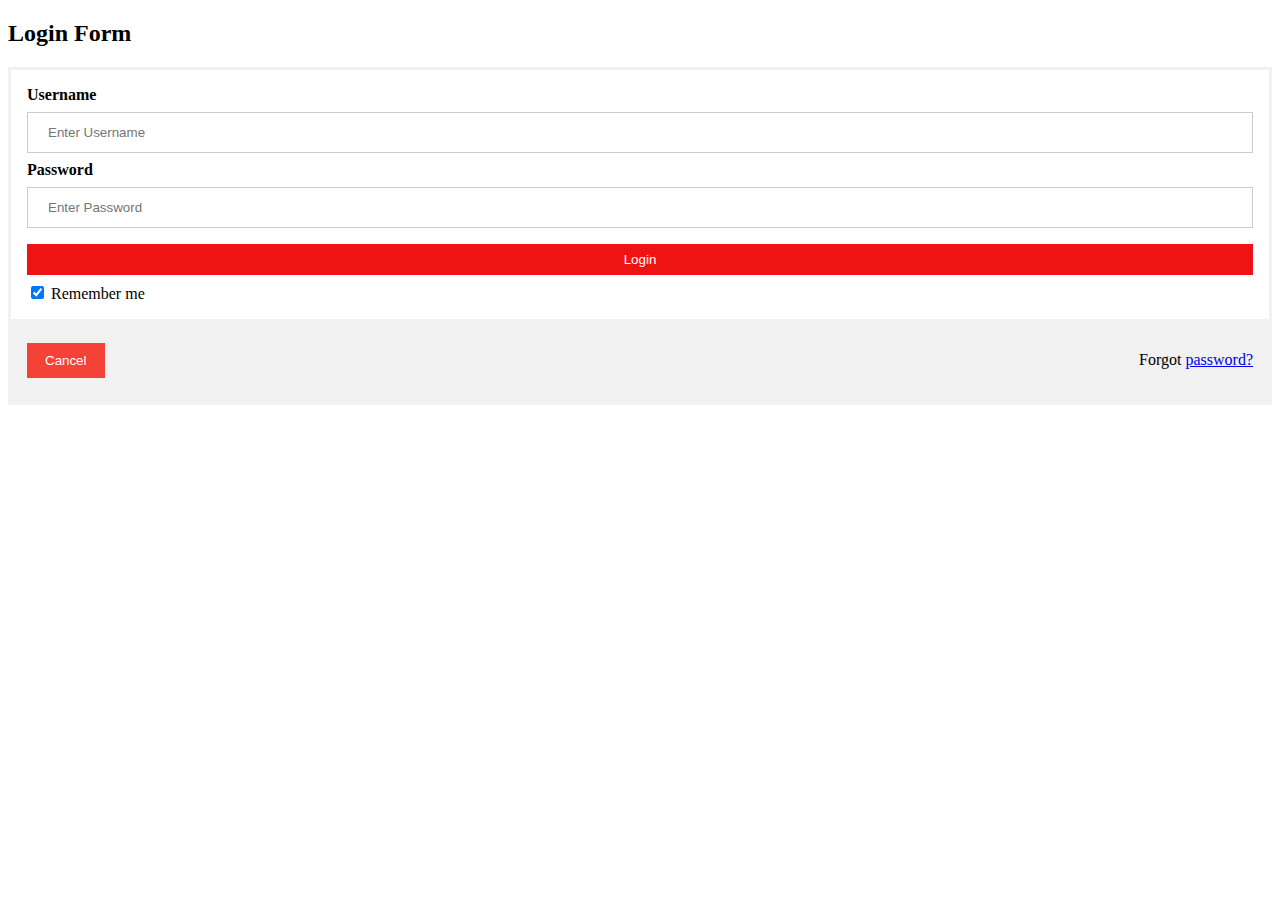
==== login.html @ 80827cc4 "first commit" ====
<!DOCTYPE html>
<html>
<head>
    <head>
        <link rel="stylesheet" type="text/css" href="login.css">
      </head>
<meta name="viewport" content="width=device-width, initial-scale=1">
<body>

    <h2>Login Form</h2>
    
    <form action="/action_page.php" method="post">
      <div class="container">
        <label for="uname"><b>Username</b></label>
        <input type="text" placeholder="Enter Username" name="uname" required>
    
        <label for="psw"><b>Password</b></label>
        <input type="password" placeholder="Enter Password" name="psw" required>
            
        <button type="submit">Login</button>
        <label>
          <input type="checkbox" checked="checked" name="remember"> Remember me
        </label>
      </div>
    
      <div class="container" style="background-color:#f1f1f1">
        <button type="button" class="cancelbtn">Cancel</button>
        <span class="psw">Forgot <a href="#">password?</a></span>
      </div>
    </form>
    
    </body>
    </html>
---- login.css ----
form {border: 3px solid #f1f1f1;}

input[type=text], input[type=password] {
  width: 100%;
  padding: 12px 20px;
  margin: 8px 0;
  display: inline-block;
  border: 1px solid #ccc;
  box-sizing: border-box;
}

button {
  background-color: #ee1414;
  color: white;
  padding: 8px 10px;
  margin: 8px 0;
  border: none;
  cursor: pointer;
  width: 100%;
}

button:hover {
  opacity: 0.8;
}

.cancelbtn {
  width: auto;
  padding: 10px 18px;
  background-color: #f44336;
  text-align: center;
}

.imgcontainer {
  text-align: center;
  margin: 24px 0 12px 0;
}

.container {
  padding: 16px;
}

span.psw {
  float: right;
  padding-top: 16px;
}
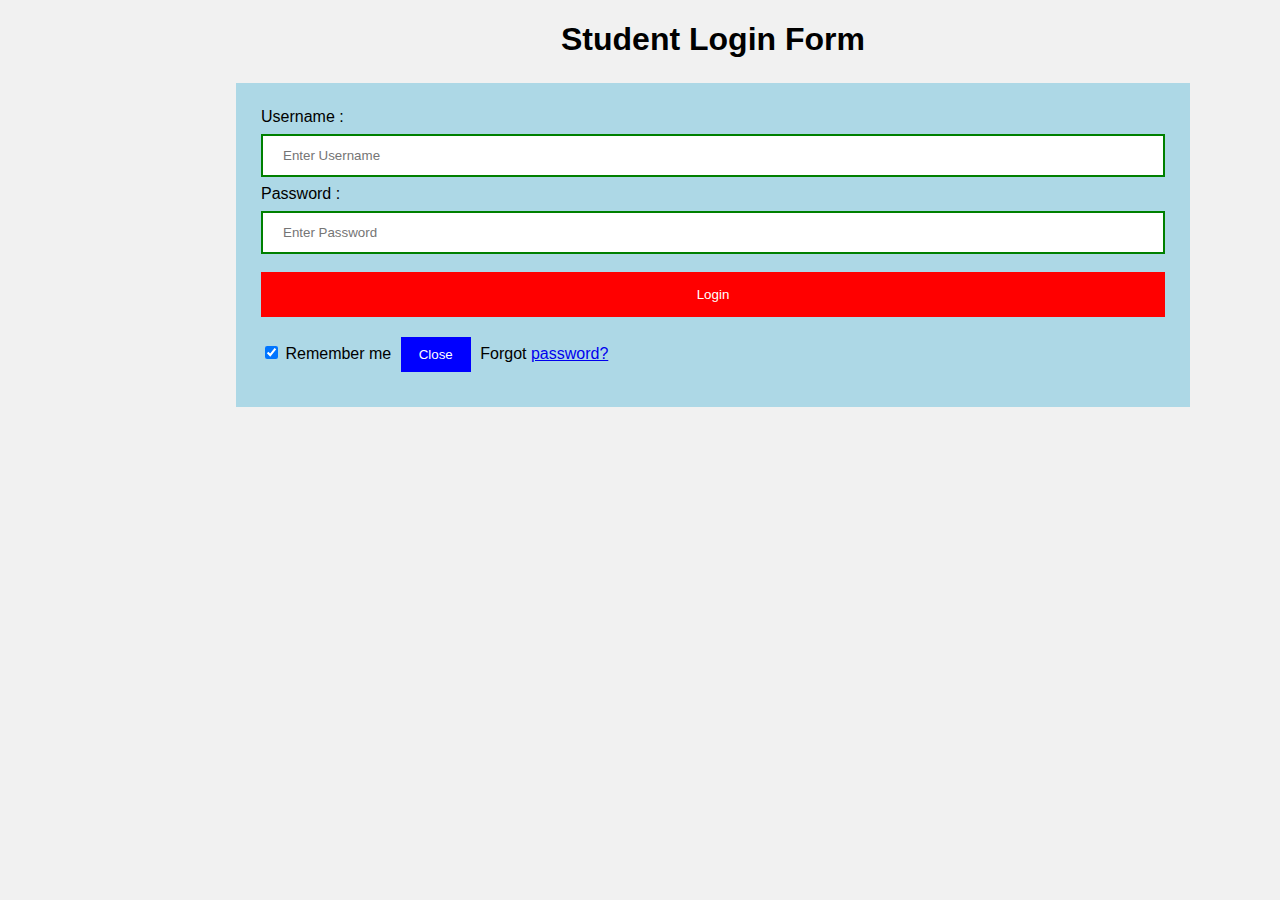
==== commit 05aebe66: "js function" ====
--- a/login.html
+++ b/login.html
@@ -1,33 +1,26 @@
 <!DOCTYPE html>
 <html>
-<head>
-    <head>
-        <link rel="stylesheet" type="text/css" href="login.css">
-      </head>
+  <head>
+    <link rel="stylesheet" type="text/css" href="login.css">
+    <link rel="stylesheet" href="https://fonts.googleapis.com/css?family=Raleway:400,700">
+
+  </head>
 <meta name="viewport" content="width=device-width, initial-scale=1">
 <body>
-
-    <h2>Login Form</h2>
+   <h1> Student Login Form </h1> 
+  <form>  
+      <div class="container" id="my-form">   
+          <label>Username : </label>   
+          <input type="text" placeholder="Enter Username" name="username" required>  
+          <label>Password : </label>   
+          <input type="password" placeholder="Enter Password" name="password" required>  
+          <button type="submit" id="submit">Login</button>   
+          <input type="checkbox" checked="checked"> Remember me   
+          <button type="button" class="cancelbtn">Close</button>
+          Forgot <a href="#"> password? </a>   
+      </div>   
+  </form>     
     
-    <form action="/action_page.php" method="post">
-      <div class="container">
-        <label for="uname"><b>Username</b></label>
-        <input type="text" placeholder="Enter Username" name="uname" required>
-    
-        <label for="psw"><b>Password</b></label>
-        <input type="password" placeholder="Enter Password" name="psw" required>
-            
-        <button type="submit">Login</button>
-        <label>
-          <input type="checkbox" checked="checked" name="remember"> Remember me
-        </label>
-      </div>
-    
-      <div class="container" style="background-color:#f1f1f1">
-        <button type="button" class="cancelbtn">Cancel</button>
-        <span class="psw">Forgot <a href="#">password?</a></span>
-      </div>
-    </form>
-    
+    <script src="js-frontend/login-page.js"></script>
     </body>
-    </html>+  </html>--- a/login.css
+++ b/login.css
@@ -1,46 +1,51 @@
+body {  
+  font-size: 14;
+  font-family: 'Roboto', sans-serif;  
+  background-color:#f1f1f1;  
+  width: 75%;
+  justify-content: center;
+  padding-left: 225px;
+}  
 
-form {border: 3px solid #f1f1f1;}
-
-input[type=text], input[type=password] {
-  width: 100%;
-  padding: 12px 20px;
-  margin: 8px 0;
-  display: inline-block;
-  border: 1px solid #ccc;
-  box-sizing: border-box;
-}
-
-button {
-  background-color: #ee1414;
-  color: white;
-  padding: 8px 10px;
-  margin: 8px 0;
-  border: none;
-  cursor: pointer;
-  width: 100%;
-}
-
-button:hover {
-  opacity: 0.8;
-}
-
-.cancelbtn {
-  width: auto;
-  padding: 10px 18px;
-  background-color: #f44336;
+h1{
   text-align: center;
 }
 
-.imgcontainer {
-  text-align: center;
-  margin: 24px 0 12px 0;
-}
+button {   
+  background-color:red;   
+  width: 100%;  
+  color: white;   
+  padding: 15px;   
+  margin: 10px 0px;   
+  border: none;   
+  cursor: pointer;   
+  }   
 
-.container {
-  padding: 16px;
-}
 
-span.psw {
-  float: right;
-  padding-top: 16px;
-}+ form {   
+  border: 3px solid #f1f1f1;   
+  }   
+
+ input[type=text], input[type=password] {   
+      width: 100%;   
+      margin: 8px 0;  
+      padding: 12px 20px;   
+      display: flex;   
+      border: 2px solid green;   
+      box-sizing: border-box;   
+    }  
+
+ button:hover {   
+    opacity: 0.7;   
+  }   
+  .cancelbtn {   
+  width: auto;   
+  padding: 10px 18px;  
+  margin: 10px 5px;  
+  background-color:blue ;
+  }   
+        
+ .container {   
+  padding: 25px;   
+  background-color: lightblue;  
+  }   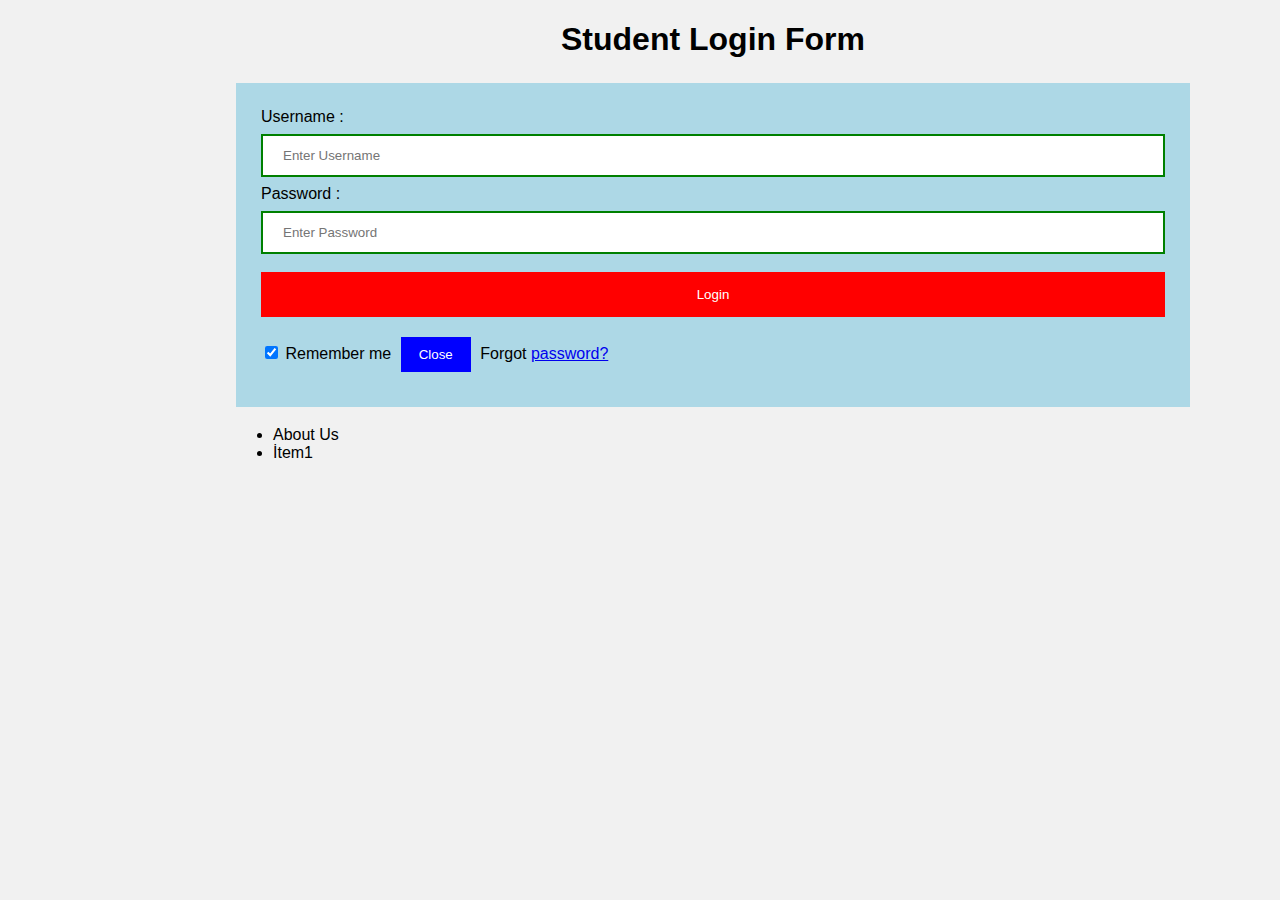
==== commit be2b415a: "js dom fonksiyonları 2" ====
--- a/login.html
+++ b/login.html
@@ -15,12 +15,23 @@
           <label>Password : </label>   
           <input type="password" placeholder="Enter Password" name="password" required>  
           <button type="submit" id="submit">Login</button>   
-          <input type="checkbox" checked="checked"> Remember me   
+          <input type="checkbox" checked="checked" id="check"> Remember me   
           <button type="button" class="cancelbtn">Close</button>
           Forgot <a href="#"> password? </a>   
       </div>   
   </form>     
-    
-    <script src="js-frontend/login-page.js"></script>
+    <ul id="item">
+      <li>
+        İtem1
+      </li>
+      <li>
+        İtem2
+      </li>
+    </ul>
+    <script src="js-frontend/onclick.js"></script>
+    <script src="js-frontend/innerHTML.js"></script>
+    <script src="js-frontend/insertBefore.js"></script>
+    <script src="js-frontend/removeChild.js"></script>
+
     </body>
   </html>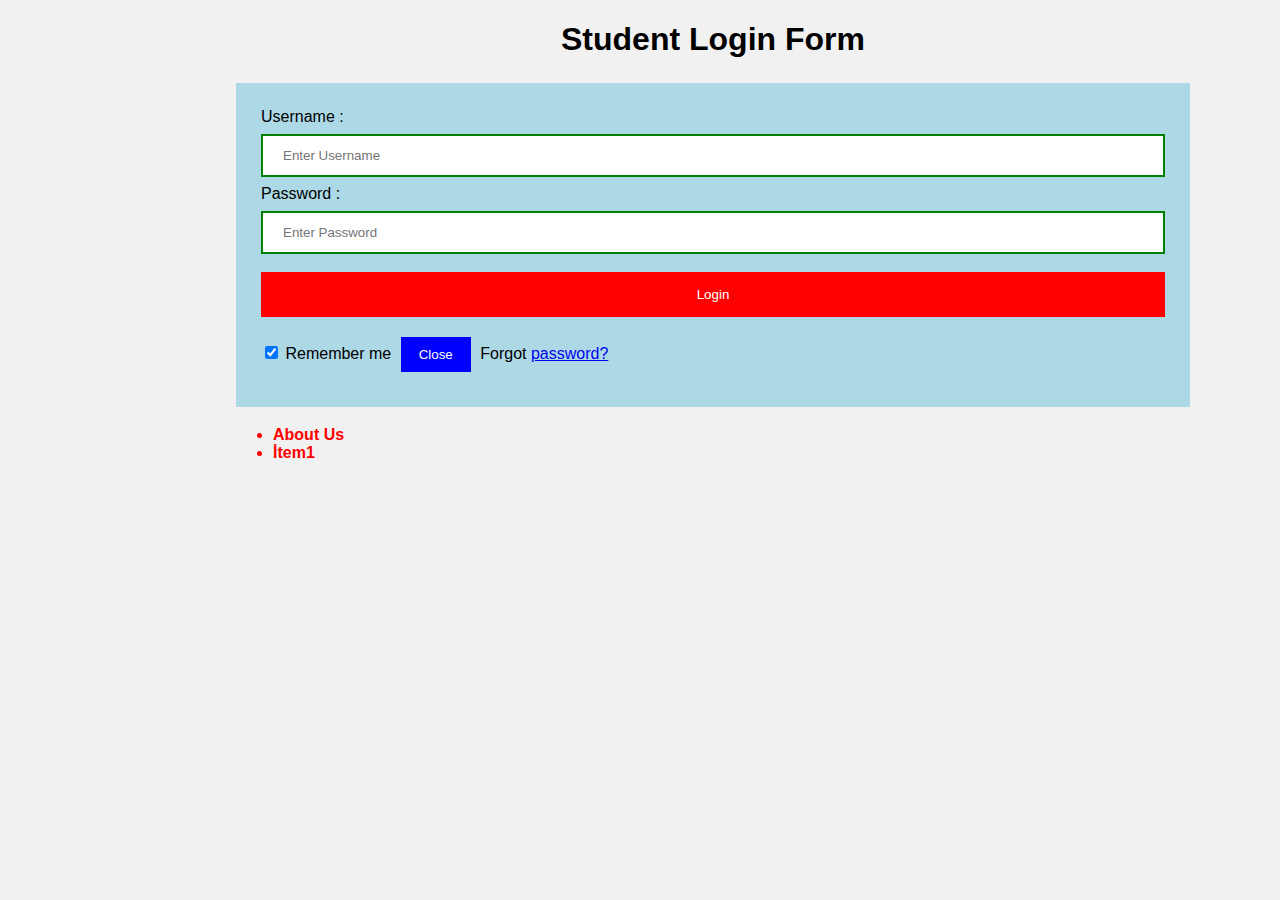
==== commit 366b5bb7: "js classlist classname fonksiyonları eklendi" ====
--- a/login.html
+++ b/login.html
@@ -16,7 +16,7 @@
           <input type="password" placeholder="Enter Password" name="password" required>  
           <button type="submit" id="submit">Login</button>   
           <input type="checkbox" checked="checked" id="check"> Remember me   
-          <button type="button" class="cancelbtn">Close</button>
+          <button type="button" id="buttons" class="cancelbtn">Close</button>
           Forgot <a href="#"> password? </a>   
       </div>   
   </form>     
@@ -32,6 +32,8 @@
     <script src="js-frontend/innerHTML.js"></script>
     <script src="js-frontend/insertBefore.js"></script>
     <script src="js-frontend/removeChild.js"></script>
-
+    <script src="js-frontend/attributes.js"></script>
+    <script src="js-frontend/cssStyle.js"></script>
+    <script src="js-frontend/className.js"></script>
     </body>
   </html>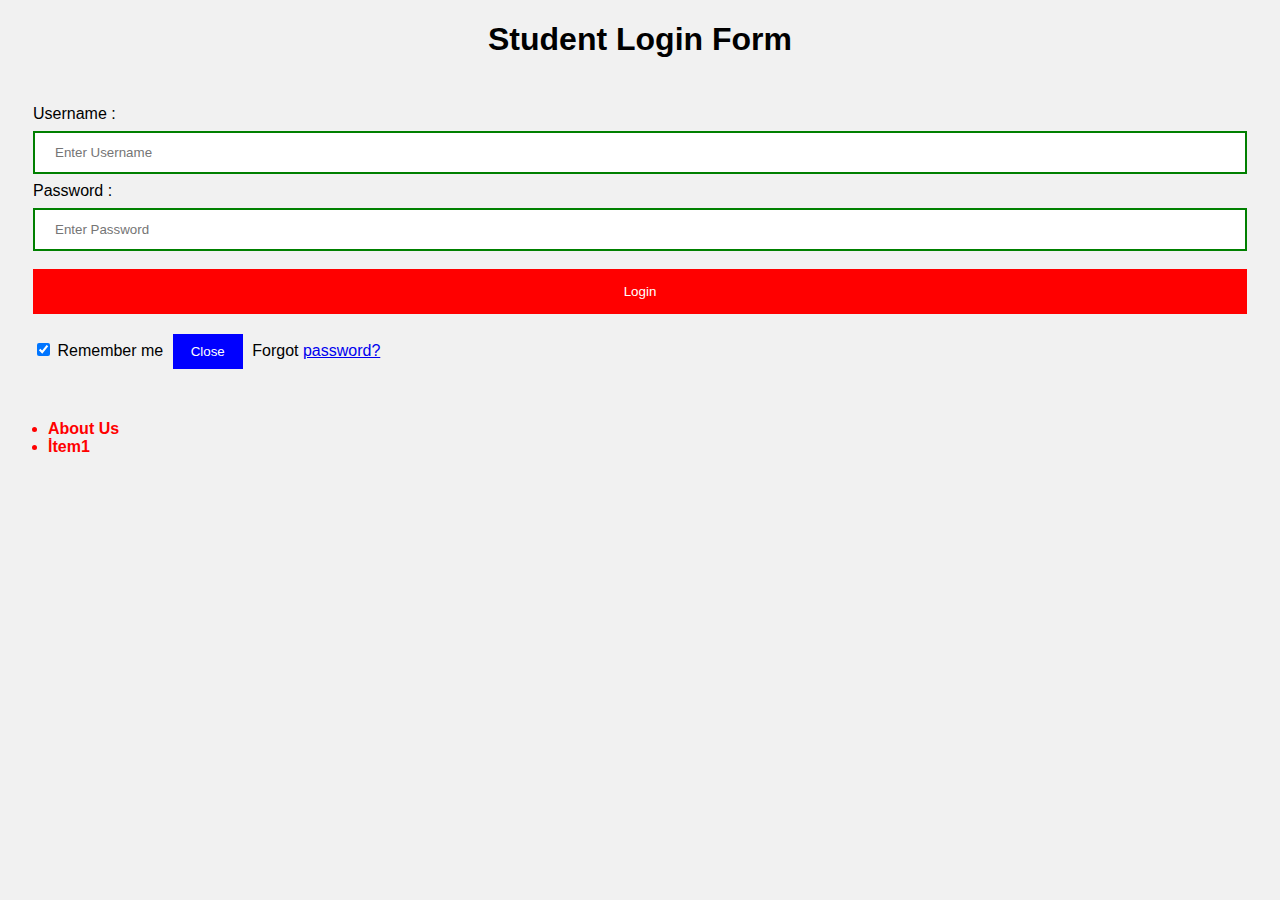
==== commit 259f330c: "es6 çalışmaları" ====
--- a/login.html
+++ b/login.html
@@ -1,32 +1,40 @@
 <!DOCTYPE html>
 <html>
   <head>
-    <link rel="stylesheet" type="text/css" href="login.css">
-    <link rel="stylesheet" href="https://fonts.googleapis.com/css?family=Raleway:400,700">
-
+    <link rel="stylesheet" type="text/css" href="login.css" />
+    <link
+      rel="stylesheet"
+      href="https://fonts.googleapis.com/css?family=Raleway:400,700"
+    />
   </head>
-<meta name="viewport" content="width=device-width, initial-scale=1">
-<body>
-   <h1> Student Login Form </h1> 
-  <form>  
-      <div class="container" id="my-form">   
-          <label>Username : </label>   
-          <input type="text" placeholder="Enter Username" name="username" required>  
-          <label>Password : </label>   
-          <input type="password" placeholder="Enter Password" name="password" required>  
-          <button type="submit" id="submit">Login</button>   
-          <input type="checkbox" checked="checked" id="check"> Remember me   
-          <button type="button" id="buttons" class="cancelbtn">Close</button>
-          Forgot <a href="#"> password? </a>   
-      </div>   
-  </form>     
+  <meta name="viewport" content="width=device-width, initial-scale=1" />
+  <body>
+    <h1>Student Login Form</h1>
+    <form>
+      <div class="container" id="my-form">
+        <label>Username : </label>
+        <input
+          type="text"
+          placeholder="Enter Username"
+          name="username"
+          required
+        />
+        <label>Password : </label>
+        <input
+          type="password"
+          placeholder="Enter Password"
+          name="password"
+          required
+        />
+        <button type="submit" id="submit">Login</button>
+        <input type="checkbox" checked="checked" id="check" /> Remember me
+        <button type="button" id="buttons" class="cancelbtn">Close</button>
+        Forgot <a href="#"> password? </a>
+      </div>
+    </form>
     <ul id="item">
-      <li>
-        İtem1
-      </li>
-      <li>
-        İtem2
-      </li>
+      <li>İtem1</li>
+      <li>İtem2</li>
     </ul>
     <script src="js-frontend/onclick.js"></script>
     <script src="js-frontend/innerHTML.js"></script>
@@ -35,5 +43,6 @@
     <script src="js-frontend/attributes.js"></script>
     <script src="js-frontend/cssStyle.js"></script>
     <script src="js-frontend/className.js"></script>
-    </body>
-  </html>+    <script src="js-frontend/parentnode.js"></script>
+  </body>
+</html>
--- a/login.css
+++ b/login.css
@@ -1,51 +1,73 @@
-body {  
+body {
   font-size: 14;
-  font-family: 'Roboto', sans-serif;  
-  background-color:#f1f1f1;  
-  width: 75%;
+  font-family: "Roboto", sans-serif;
+  background-color: #f1f1f1;
   justify-content: center;
-  padding-left: 225px;
-}  
+}
 
-h1{
+h1 {
   text-align: center;
 }
 
-button {   
-  background-color:red;   
-  width: 100%;  
-  color: white;   
-  padding: 15px;   
-  margin: 10px 0px;   
-  border: none;   
-  cursor: pointer;   
-  }   
+button {
+  background-color: red;
+  width: 100%;
+  color: white;
+  padding: 15px;
+  margin: 10px 0px;
+  border: none;
+  cursor: pointer;
+}
 
+input[type="text"],
+input[type="password"] {
+  width: 100%;
+  margin: 8px 0;
+  padding: 12px 20px;
+  display: flex;
+  border: 2px solid green;
+  box-sizing: border-box;
+}
 
- form {   
-  border: 3px solid #f1f1f1;   
-  }   
+button:hover {
+  opacity: 0.7;
+}
+.cancelbtn {
+  width: auto;
+  padding: 10px 18px;
+  margin: 10px 5px;
+  background-color: blue;
+}
 
- input[type=text], input[type=password] {   
-      width: 100%;   
-      margin: 8px 0;  
-      padding: 12px 20px;   
-      display: flex;   
-      border: 2px solid green;   
-      box-sizing: border-box;   
-    }  
+.container {
+  padding: 25px;
+}
 
- button:hover {   
-    opacity: 0.7;   
-  }   
-  .cancelbtn {   
-  width: auto;   
-  padding: 10px 18px;  
-  margin: 10px 5px;  
-  background-color:blue ;
-  }   
-        
- .container {   
-  padding: 25px;   
-  background-color: lightblue;  
-  }   +.login-modal {
+  display: flex;
+  align-items: center;
+  justify-content: center;
+  transform: translateY(-100%);
+  transition: transform 0.4s ease-in-out;
+  position: fixed;
+  left: 0;
+  top: 0;
+  bottom: 0;
+  right: 0;
+  z-index: 1;
+  background-color: rgba(0, 0, 0, 0.5);
+}
+
+.login-modal .container {
+  width: auto;
+  height: auto;
+  display: flex;
+  border: 1px solid black;
+  background-color: lightblue;
+  align-items: center;
+  justify-content: center;
+}
+
+.login-modal.active {
+  transform: translateY(0);
+}
